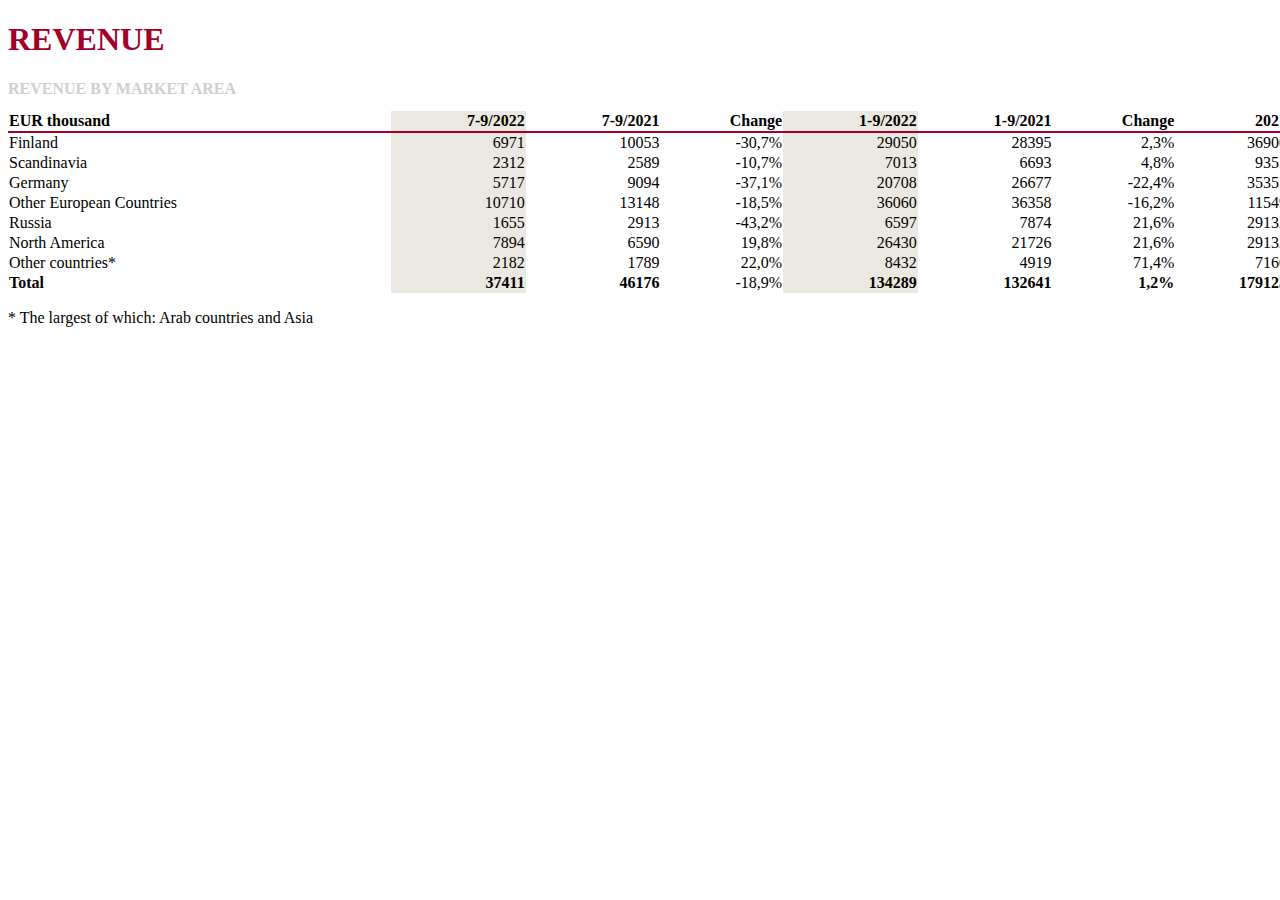
==== excercise-tables-css/index.html @ ef0cb072 "lecture4" ====
<!DOCTYPE html>
<html lang="en">
  <head>
    <title>Harvia table</title>
    <link rel="stylesheet" href="./styles.css">
  </head>

  <body>
    <h1>REVENUE</h1>

    <h2>REVENUE BY MARKET AREA</h2>

    <table>
      <thead>
        <tr>
          <th class="left-align">EUR thousand</th>
          <th class="background-color">7-9/2022</th>
          <th>7-9/2021</th>
          <th>Change</th>
          <th class="background-color">1-9/2022</th>
          <th>1-9/2021</th>
          <th>Change</th>
          <th>2021</th>
        </tr>
        
      </thead>

      <tbody>
        <tr>
          <td class="left-align">Finland</td>
          <td class="background-color">6971</td>
          <td>10053</td>
          <td>-30,7%</td>
          <td class="background-color">29050</td>
          <td>28395</td>
          <td>2,3%</td>
          <td>36900</td>
        </tr>

        <tr>
          <td class="left-align">Scandinavia</td>
          <td class="background-color">2312</td>
          <td>2589</td>
          <td>-10,7%</td>
          <td class="background-color">7013</td>
          <td>6693</td>
          <td>4,8%</td>
          <td>9357</td>
        </tr>

        <tr>
          <td class="left-align">Germany</td>
          <td class="background-color">5717</td>
          <td>9094</td>
          <td>-37,1%</td>
          <td class="background-color">20708</td>
          <td>26677</td>
          <td>-22,4%</td>
          <td>35351</td>
        </tr>
        <tr>
          <td class="left-align">Other European Countries</td>
          <td class="background-color">10710</td>
          <td>13148</td>
          <td>-18,5%</td>
          <td class="background-color">36060</td>
          <td>36358</td>
          <td>-16,2%</td>
          <td>11549</td>
        </tr>
        <tr>
          <td class="left-align">Russia</td>
          <td class="background-color">1655</td>
          <td>2913</td>
          <td>-43,2%</td>
          <td class="background-color">6597</td>
          <td>7874</td>
          <td>21,6%</td>
          <td>29132</td>
        </tr>
        <tr>
          <td class="left-align">North America</td>
          <td class="background-color">7894</td>
          <td>6590</td>
          <td>19,8%</td>
          <td class="background-color">26430</td>
          <td>21726</td>
          <td>21,6%</td>
          <td>29132</td>
        </tr>
        <tr>
          <td class="left-align">Other countries*</td>
          <td class="background-color">2182</td>
          <td>1789</td>
          <td>22,0%</td>
          <td class="background-color">8432</td>
          <td>4919</td>
          <td>71,4%</td>
          <td>7160</td>
        </tr>
      </tbody>
      <tfoot>
        <tr>
          <td class="left-align bold">Total</td>
          <td class="background-color bold">37411</td>
          <td class="bold">46176</td>
          <td>-18,9%</td>
          <td class="background-color bold">134289</td>
          <td class="bold">132641</td>
          <td class="bold">1,2%</td>
          <td class="bold">179123</td>
        </tr>
      </tfoot>
    </table>

    <p>* The largest of which: Arab countries and Asia</p>


  </body>
</html>
---- excercise-tables-css/styles.css ----
h1 {
  color: hsl(345, 100%, 32%);
  font-size: 2rem;
}

h2 {
  color: hsl(170, 6%, 81%);
  font-size: 1rem;
}

table {
  width: 100vw;
  border-spacing: 0;
}

td, th {
  text-align: right;
}

.left-align {
  text-align: left;
}

.background-color { 
  background-color: hsl(48, 19%, 90%);
}

th {
  border-bottom: 2px solid hsl(345, 100%, 32%);
}


.bold {
  font-weight: bold;
}

tfoot.tr {
  border-top: 2px solid hsl(345, 100%, 32%)
}
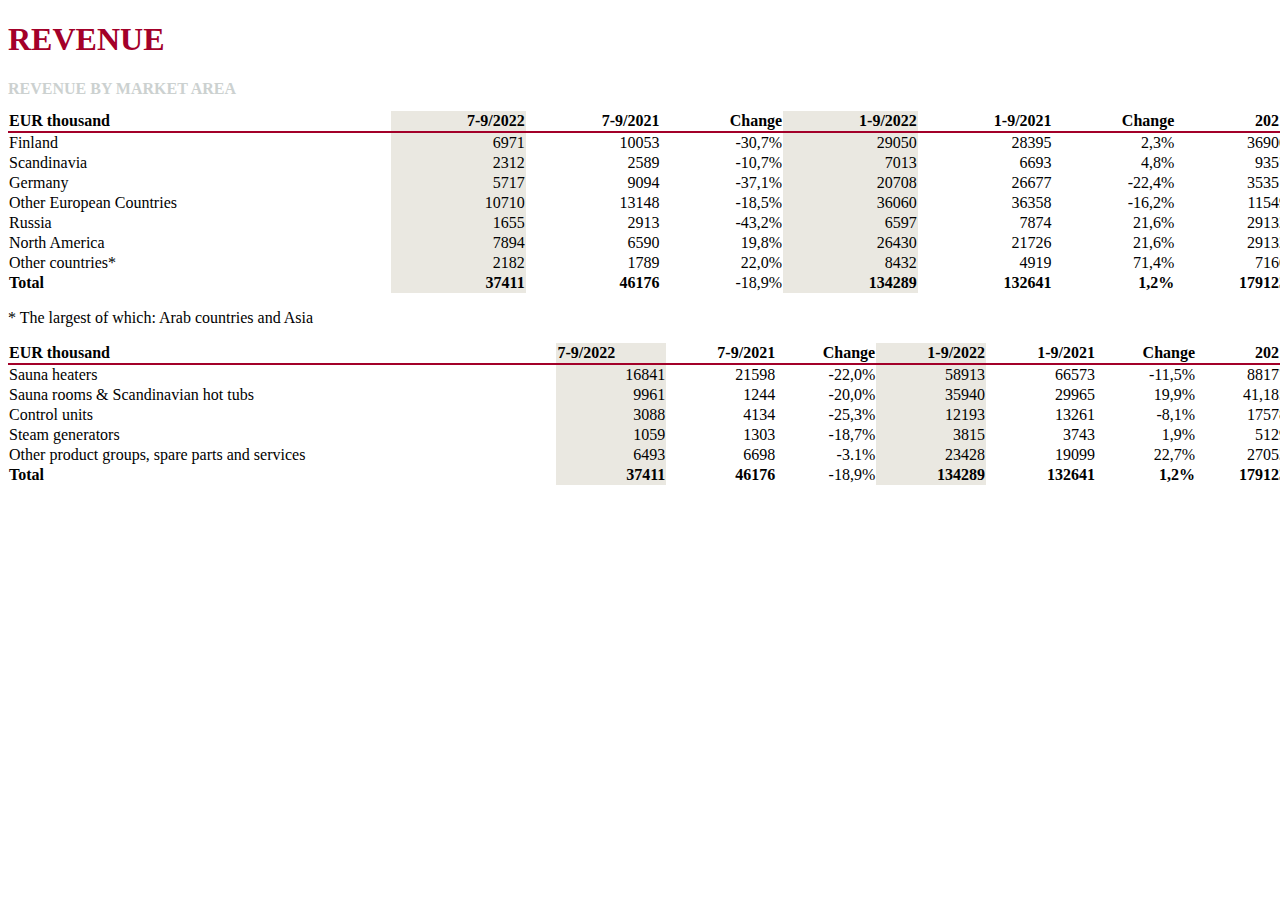
==== commit 5ff5b4f4: "homework done" ====
--- a/excercise-tables-css/index.html
+++ b/excercise-tables-css/index.html
@@ -13,7 +13,7 @@
     <table>
       <thead>
         <tr>
-          <th class="left-align">EUR thousand</th>
+          <th class="left-align width">EUR thousand</th>
           <th class="background-color">7-9/2022</th>
           <th>7-9/2021</th>
           <th>Change</th>
@@ -101,14 +101,14 @@
       </tbody>
       <tfoot>
         <tr>
-          <td class="left-align bold">Total</td>
-          <td class="background-color bold">37411</td>
-          <td class="bold">46176</td>
-          <td>-18,9%</td>
-          <td class="background-color bold">134289</td>
-          <td class="bold">132641</td>
-          <td class="bold">1,2%</td>
-          <td class="bold">179123</td>
+          <td class="left-align bold top-border">Total</td>
+          <td class="background-color bold top-border">37411</td>
+          <td class="bold top-border">46176</td>
+          <td class="top-border">-18,9%</td>
+          <td class="background-color bold top-border">134289</td>
+          <td class="bold top-border">132641</td>
+          <td class="bold top-border">1,2%</td>
+          <td class="bold top-border">179123</td>
         </tr>
       </tfoot>
     </table>
@@ -116,5 +116,89 @@
     <p>* The largest of which: Arab countries and Asia</p>
 
 
+
+    <table>
+      <thead>
+        <tr>
+          <th class="left-align width">EUR thousand</th>
+          <th class="background-color left-align">7-9/2022</th>
+          <th>7-9/2021</th>
+          <th>Change</th>
+          <th class="background-color">1-9/2022</th>
+          <th>1-9/2021</th>
+          <th>Change</th>
+          <th>2021</th>
+        </tr>
+        
+      </thead>
+
+      <tbody>
+        <tr>
+          <td class="left-align">Sauna heaters</td>
+          <td class="background-color">16841</td>
+          <td>21598</td>
+          <td>-22,0%</td>
+          <td class="background-color">58913</td>
+          <td>66573</td>
+          <td>-11,5%</td>
+          <td>88177</td>
+        </tr>
+
+        <tr>
+          <td class="left-align">Sauna rooms & Scandinavian hot tubs</td>
+          <td class="background-color">9961</td>
+          <td>1244</td>
+          <td>-20,0%</td>
+          <td class="background-color">35940</td>
+          <td>29965</td>
+          <td>19,9%</td>
+          <td>41,185</td>
+        </tr>
+
+        <tr>
+          <td class="left-align">Control units</td>
+          <td class="background-color">3088</td>
+          <td>4134</td>
+          <td>-25,3%</td>
+          <td class="background-color">12193</td>
+          <td>13261</td>
+          <td>-8,1%</td>
+          <td>17578</td>
+        </tr>
+        <tr>
+          <td class="left-align">Steam generators</td>
+          <td class="background-color">1059</td>
+          <td>1303</td>
+          <td>-18,7%</td>
+          <td class="background-color">3815</td>
+          <td>3743</td>
+          <td>1,9%</td>
+          <td>5129</td>
+        </tr>
+        <tr>
+          <td class="left-align">Other product groups, spare parts and services</td>
+          <td class="background-color">6493</td>
+          <td>6698</td>
+          <td>-3.1%</td>
+          <td class="background-color">23428</td>
+          <td>19099</td>
+          <td>22,7%</td>
+          <td>27053</td>
+        </tr>
+        
+      </tbody>
+      <tfoot>
+        <tr>
+          <td class="left-align bold top-border">Total</td>
+          <td class="background-color bold top-border">37411</td>
+          <td class="bold top-border">46176</td>
+          <td class="top-border">-18,9%</td>
+          <td class="background-color bold top-border">134289</td>
+          <td class="bold top-border">132641</td>
+          <td class="bold top-border">1,2%</td>
+          <td class="bold top-border">179123</td>
+        </tr>
+      </tfoot>
+    </table>
   </body>
 </html>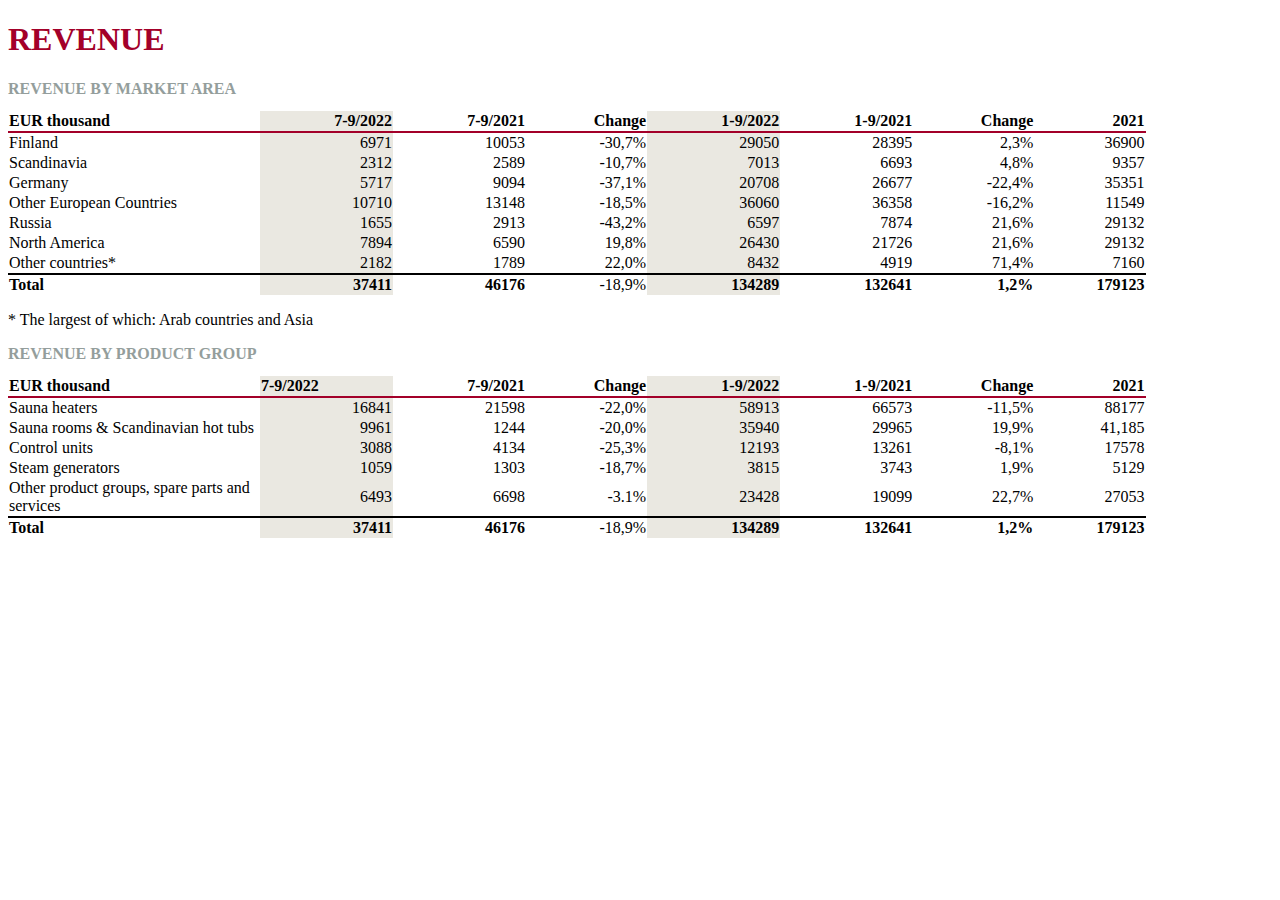
==== commit 2488aefe: "lecture 5" ====
--- a/excercise-tables-css/index.html
+++ b/excercise-tables-css/index.html
@@ -115,7 +115,7 @@
 
     <p>* The largest of which: Arab countries and Asia</p>
 
-
+    <h2>REVENUE BY PRODUCT GROUP</h2>
 
     <table>
       <thead>
--- a/excercise-tables-css/styles.css
+++ b/excercise-tables-css/styles.css
@@ -4,12 +4,12 @@
 }
 
 h2 {
-  color: hsl(170, 6%, 81%);
+  color: hsl(168, 5%, 60%);
   font-size: 1rem;
 }
 
 table {
-  width: 100vw;
+  width: 90%;
   border-spacing: 0;
 }
 
@@ -34,6 +34,10 @@
   font-weight: bold;
 }
 
-tfoot.tr {
-  border-top: 2px solid hsl(345, 100%, 32%)
+.top-border {
+  border-top: 2px solid black;
+}
+
+.width {
+  width: 250px;
 }